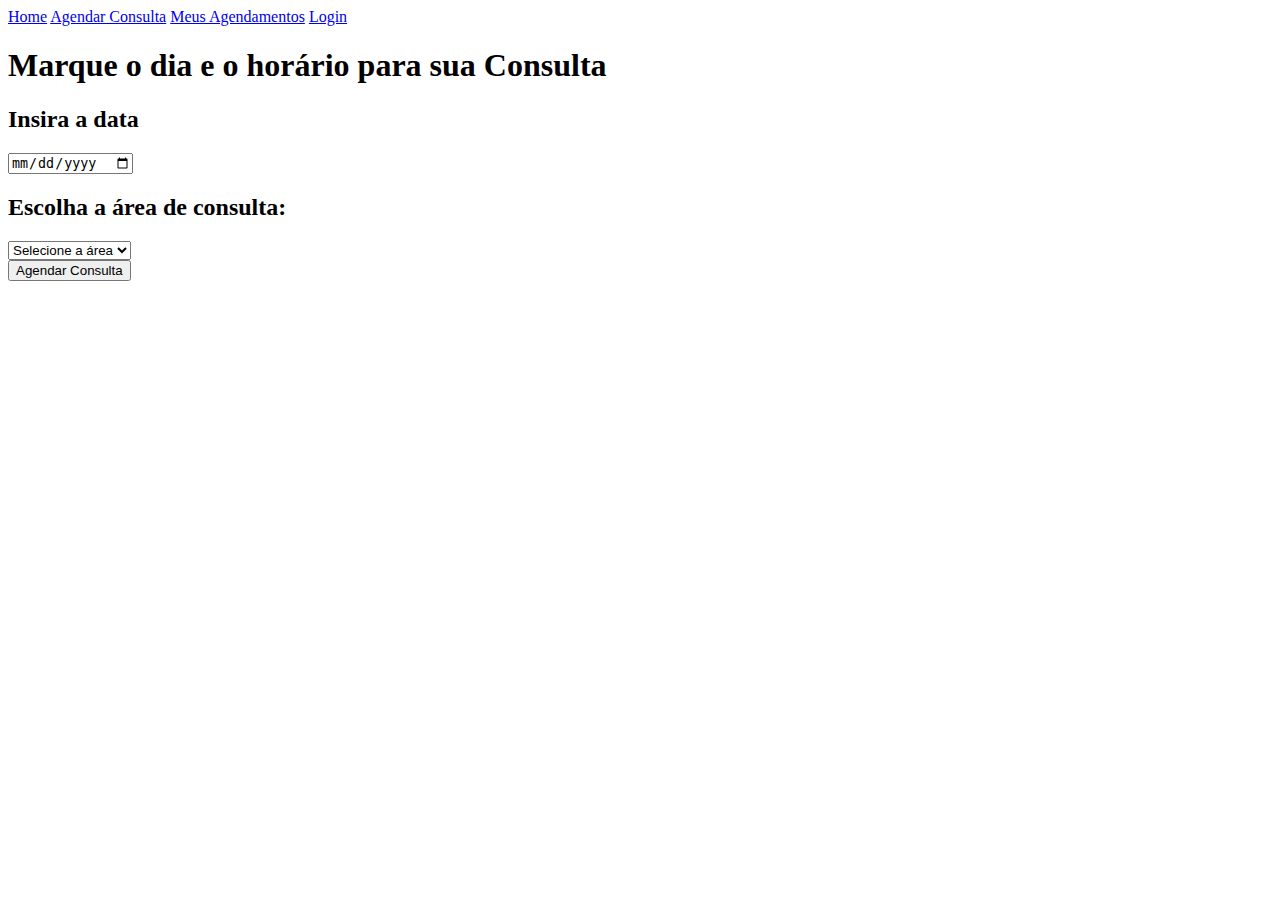
==== src/main/resources/templates/agendarConsulta.html @ 42674bc9 "implementação banco de dados" ====
<!DOCTYPE html>
<html lang="pt-br">
<head>
    <meta charset="UTF-8">
    <meta name="viewport" content="width=device-width, initial-scale=1.0">
    <title>Agendamento</title>
    <link rel="stylesheet" th:href="@{/agendamento/styles.css}">
</head>
<body>
    <header>
        <nav class="nav-bar">
            <a href="/home">Home</a>
            <a href="/agendamento">Agendar Consulta</a>
            <a href="/agenda">Meus Agendamentos</a>
            <a href="/login">Login</a>
        </nav>
    </header>
    <section class="main-section">
        <h1>Marque o dia e o horário para sua Consulta</h1>
        <form id="agendamentoForm">
            <div>
                <h2>Insira a data</h2>
                <input type="date" id="data" required>
            </div>
            <div>
                <h2>Escolha a área de consulta:</h2>
                <select class="form-select" id="selectMenu" onchange="updateAvailableTimes()">
                    <option selected disabled>Selecione a área</option>
                    <option value="1">Medicina</option>
                    <option value="2">Odontologia</option>
                    <option value="3">Psicologia</option>
                </select>
            </div>
            <div id="horarios-disponiveis" style="display:none;">
                <h2>Escolha um horário disponível:</h2>
                <div id="horarios"></div>
            </div>
            <button type="submit">Agendar Consulta</button>
        </form>
    </section>

    <script>
        function updateAvailableTimes() {
            const area = document.getElementById('selectMenu').value;
            const horariosDiv = document.getElementById('horarios');
            const horariosDisponiveisDiv = document.getElementById('horarios-disponiveis');
            
            // Aqui você pode usar uma API para pegar os horários disponíveis de acordo com a área escolhida
            let horarios = [];
            
            if (area === '1') {
                horarios = ['07:00-08:00', '08:00-09:00', '10:00-11:00']; // Exemplo de horários para Medicina
            } else if (area === '2') {
                horarios = ['09:00-10:00', '14:00-15:00', '15:00-16:00']; // Exemplo de horários para Odontologia
            } else if (area === '3') {
                horarios = ['08:00-09:00', '11:00-12:00', '16:00-17:00']; // Exemplo de horários para Psicologia
            }

            // Limpa os horários anteriores
            horariosDiv.innerHTML = '';
            
            // Adiciona os novos horários
            horarios.forEach(horario => {
                const button = document.createElement('button');
                button.type = 'button';
                button.textContent = horario;
                button.classList.add('horario-button');
                horariosDiv.appendChild(button);
            });

            // Exibe a div de horários disponíveis
            horariosDisponiveisDiv.style.display = 'block';
        }
        document.getElementById('agendamentoForm').addEventListener('submit', async function (event) {
        event.preventDefault(); // Impede o envio padrão do formulário

        const data = document.getElementById('data').value;
        const area = document.getElementById('selectMenu').value;

        // Validação simples
        if (!data || !area) {
            alert('Por favor, preencha todos os campos!');
            return;
        }

        // Dados para enviar ao backend
        const agendamento = {
            data,
            area,
        };

        try {
            // Envia os dados para a API (ajuste o URL para o endpoint correto)
            const response = await fetch('/api/agendamentos', {
                method: 'POST',
                headers: { 'Content-Type': 'application/json' },
                body: JSON.stringify(agendamento),
            });

            if (response.ok) {
                const result = await response.json();
                alert('Agendamento salvo com sucesso!');
                console.log(result);
            } else {
                console.error('Erro ao salvar agendamento:', await response.text());
                alert('Erro ao salvar o agendamento. Verifique os logs.');
            }
        } catch (error) {
            console.error('Erro na requisição:', error);
            alert('Erro na conexão com o servidor.');
        }
    });
    </script>
</body>
</html>
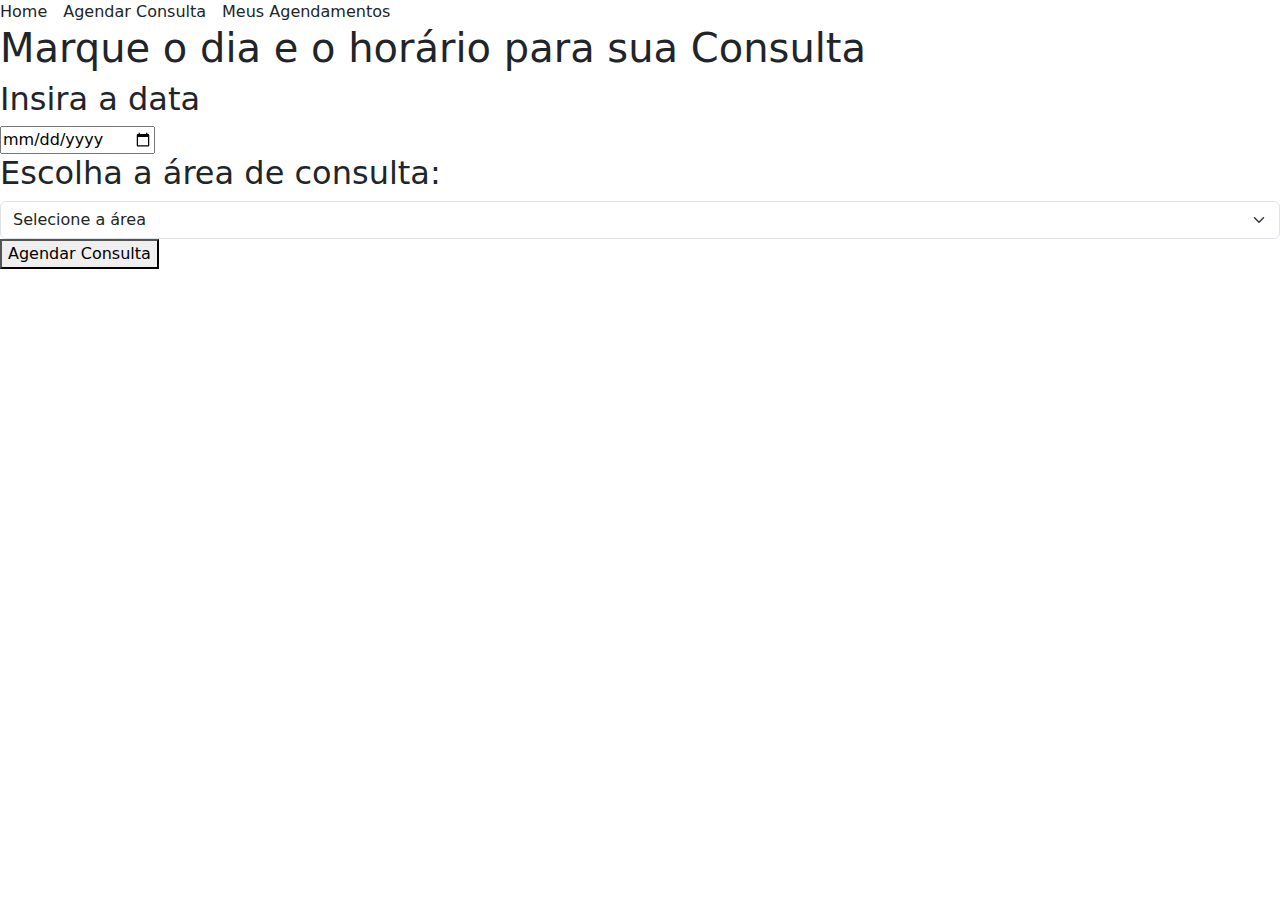
==== commit 52374f11: "correção de erros e otmização do código" ====
--- a/src/main/resources/templates/agendarConsulta.html
+++ b/src/main/resources/templates/agendarConsulta.html
@@ -4,15 +4,15 @@
     <meta charset="UTF-8">
     <meta name="viewport" content="width=device-width, initial-scale=1.0">
     <title>Agendamento</title>
-    <link rel="stylesheet" th:href="@{/agendamento/styles.css}">
+    <link rel="stylesheet" th:href="@{/Principal.css}">
+    <link rel="stylesheet" href="https://cdn.jsdelivr.net/npm/bootstrap@5.3.0/dist/css/bootstrap.min.css" integrity="sha384-..." crossorigin="anonymous">
 </head>
 <body>
-    <header>
-        <nav class="nav-bar">
-            <a href="/home">Home</a>
-            <a href="/agendamento">Agendar Consulta</a>
-            <a href="/agenda">Meus Agendamentos</a>
-            <a href="/login">Login</a>
+    <header class="header">
+        <nav class="nav-bar d-flex">
+            <a th:href="@{/home}" class="nav-link me-3">Home</a>
+            <a th:href="@{/agendamento}" class="nav-link me-3 active">Agendar Consulta</a>
+            <a th:href="@{/agenda}" class="nav-link me-3">Meus Agendamentos</a>
         </nav>
     </header>
     <section class="main-section">
@@ -26,9 +26,9 @@
                 <h2>Escolha a área de consulta:</h2>
                 <select class="form-select" id="selectMenu" onchange="updateAvailableTimes()">
                     <option selected disabled>Selecione a área</option>
-                    <option value="1">Medicina</option>
-                    <option value="2">Odontologia</option>
-                    <option value="3">Psicologia</option>
+                    <option value="Médica">Medicina</option>
+                    <option value="Odontológica">Odontologia</option>
+                    <option value="Psicológica">Psicologia</option>
                 </select>
             </div>
             <div id="horarios-disponiveis" style="display:none;">
@@ -38,78 +38,6 @@
             <button type="submit">Agendar Consulta</button>
         </form>
     </section>
-
-    <script>
-        function updateAvailableTimes() {
-            const area = document.getElementById('selectMenu').value;
-            const horariosDiv = document.getElementById('horarios');
-            const horariosDisponiveisDiv = document.getElementById('horarios-disponiveis');
-            
-            // Aqui você pode usar uma API para pegar os horários disponíveis de acordo com a área escolhida
-            let horarios = [];
-            
-            if (area === '1') {
-                horarios = ['07:00-08:00', '08:00-09:00', '10:00-11:00']; // Exemplo de horários para Medicina
-            } else if (area === '2') {
-                horarios = ['09:00-10:00', '14:00-15:00', '15:00-16:00']; // Exemplo de horários para Odontologia
-            } else if (area === '3') {
-                horarios = ['08:00-09:00', '11:00-12:00', '16:00-17:00']; // Exemplo de horários para Psicologia
-            }
-
-            // Limpa os horários anteriores
-            horariosDiv.innerHTML = '';
-            
-            // Adiciona os novos horários
-            horarios.forEach(horario => {
-                const button = document.createElement('button');
-                button.type = 'button';
-                button.textContent = horario;
-                button.classList.add('horario-button');
-                horariosDiv.appendChild(button);
-            });
-
-            // Exibe a div de horários disponíveis
-            horariosDisponiveisDiv.style.display = 'block';
-        }
-        document.getElementById('agendamentoForm').addEventListener('submit', async function (event) {
-        event.preventDefault(); // Impede o envio padrão do formulário
-
-        const data = document.getElementById('data').value;
-        const area = document.getElementById('selectMenu').value;
-
-        // Validação simples
-        if (!data || !area) {
-            alert('Por favor, preencha todos os campos!');
-            return;
-        }
-
-        // Dados para enviar ao backend
-        const agendamento = {
-            data,
-            area,
-        };
-
-        try {
-            // Envia os dados para a API (ajuste o URL para o endpoint correto)
-            const response = await fetch('/api/agendamentos', {
-                method: 'POST',
-                headers: { 'Content-Type': 'application/json' },
-                body: JSON.stringify(agendamento),
-            });
-
-            if (response.ok) {
-                const result = await response.json();
-                alert('Agendamento salvo com sucesso!');
-                console.log(result);
-            } else {
-                console.error('Erro ao salvar agendamento:', await response.text());
-                alert('Erro ao salvar o agendamento. Verifique os logs.');
-            }
-        } catch (error) {
-            console.error('Erro na requisição:', error);
-            alert('Erro na conexão com o servidor.');
-        }
-    });
-    </script>
+<script th:src="@{/agendamento/scriptAgendamento.js}"></script>
 </body>
 </html>
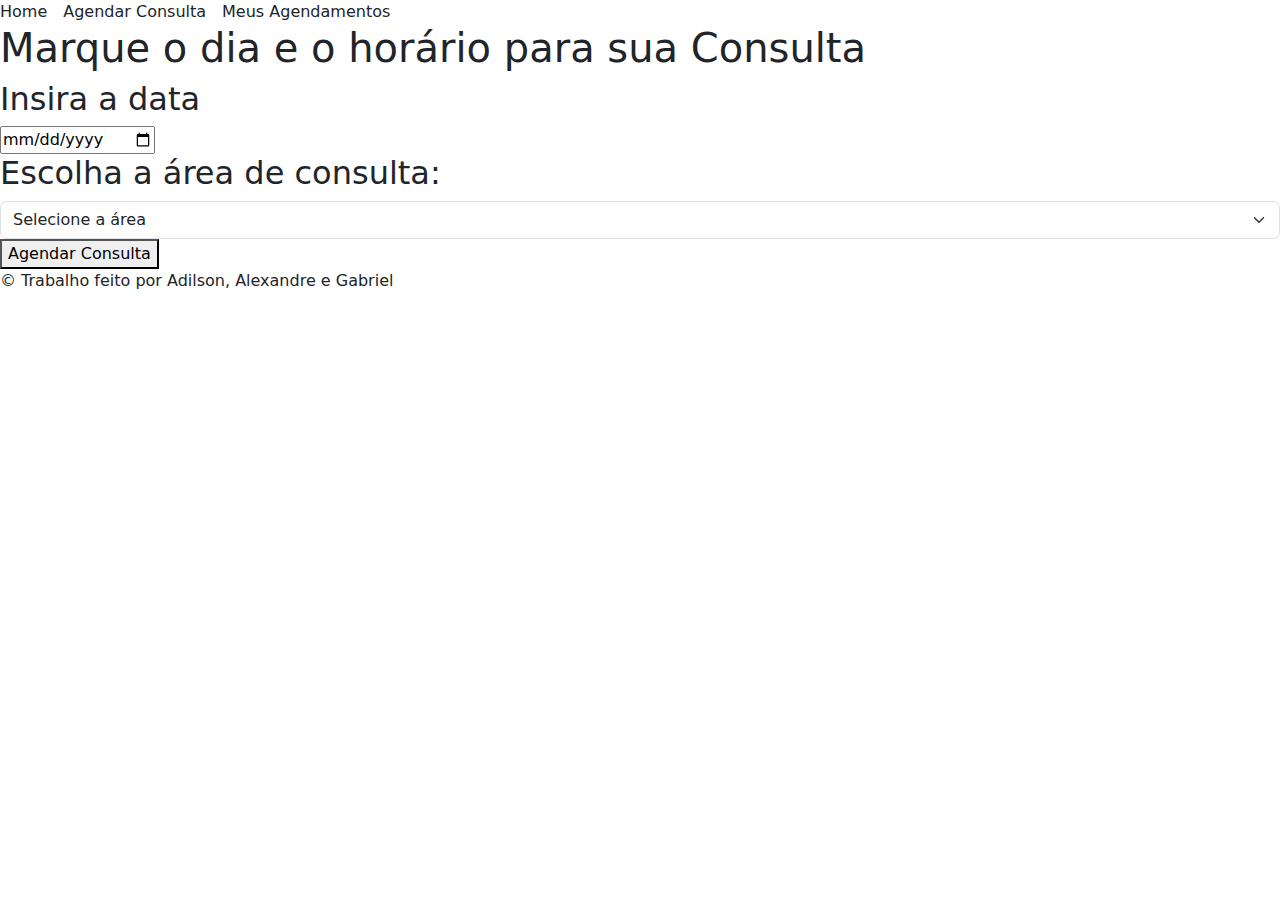
==== commit 7188b05b: "ajustes css" ====
--- a/src/main/resources/templates/agendarConsulta.html
+++ b/src/main/resources/templates/agendarConsulta.html
@@ -7,7 +7,7 @@
     <link rel="stylesheet" th:href="@{/Principal.css}">
     <link rel="stylesheet" href="https://cdn.jsdelivr.net/npm/bootstrap@5.3.0/dist/css/bootstrap.min.css" integrity="sha384-..." crossorigin="anonymous">
 </head>
-<body>
+<body class="agendar">
     <header class="header">
         <nav class="nav-bar d-flex">
             <a th:href="@{/home}" class="nav-link me-3">Home</a>
@@ -39,5 +39,8 @@
         </form>
     </section>
 <script th:src="@{/agendamento/scriptAgendamento.js}"></script>
+<footer>
+    <p>&copy; Trabalho feito por Adilson, Alexandre e Gabriel</p>
+</footer>
 </body>
 </html>
